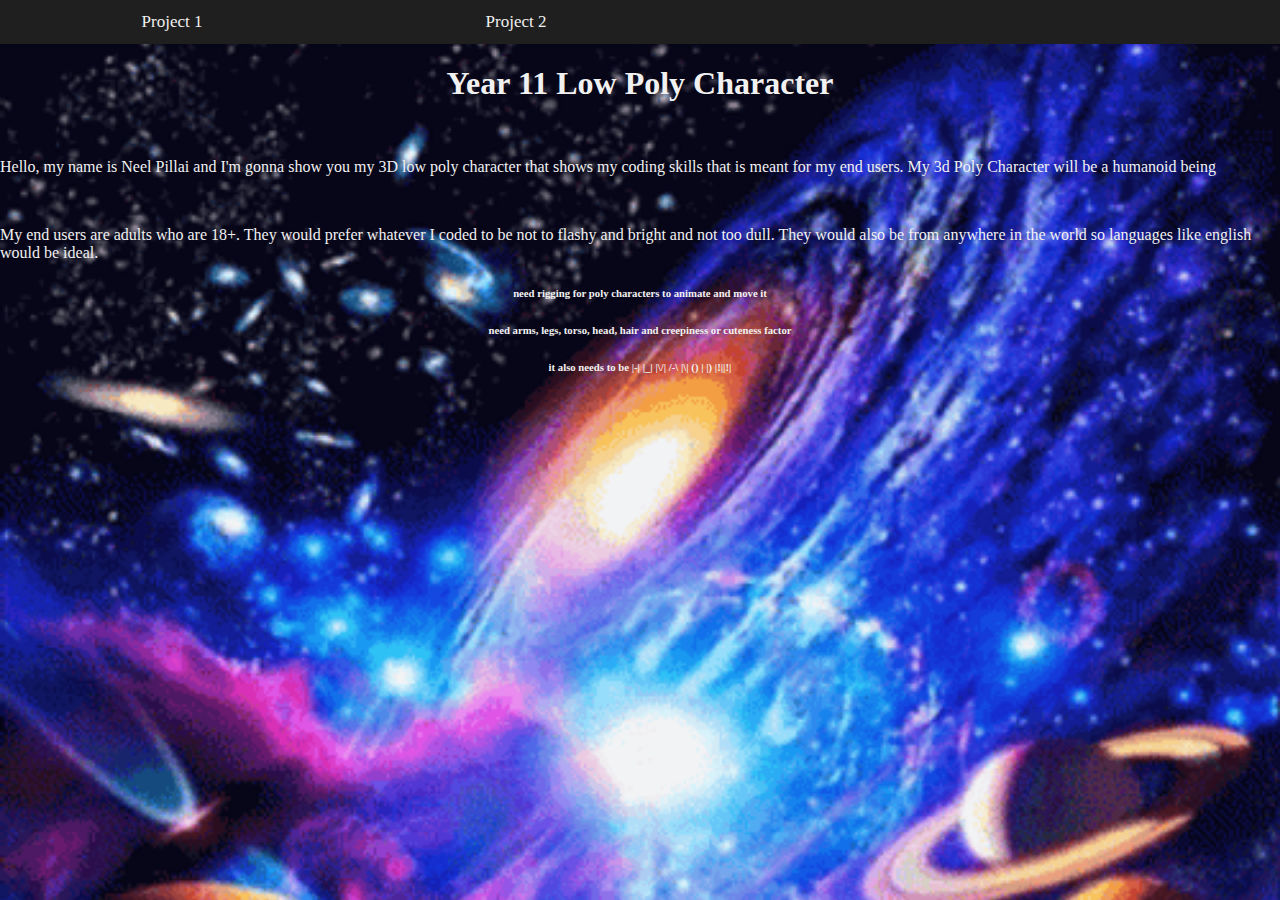
==== 1index.html @ fa9979f7 "well um, ok" ====
<!DOCTYPE html>
<html lang="en">
<head>
    <meta charset="UTF-8">
    <meta name="viewport" content="width=device-width, initial-scale=1.0">
    <link rel="stylesheet" href="style.css" />
    <title>Year 11 Portfolio</title>
</head>
<body>

    <div class="navbar">
        <a href="Project Showcase Page.html">Project 1</a>
        <a href="Code Showcase Page.html">Project 2</a>
      </div>
    <h1> Year 11 Low Poly Character </h1>
    <br>
    <p>Hello, my name is Neel Pillai and I'm gonna show you my 3D low poly character that shows my coding skills that is meant for my end users. My 3d Poly Character will be a humanoid being</p>
      <br>
    <p>My end users are adults who are 18+. They would prefer whatever I coded to be not to flashy and bright and not too dull. They would also be from anywhere in the world so languages like english would be ideal.</p>
<h6>need rigging for poly characters to animate and move it <h6>
 <h6> need arms, legs, torso, head, hair and creepiness or cuteness factor</h6>
<h6> it also needs to be |-| |_| |\/| /-\ |\| () | |) |!||!|</h6>
    </body>
---- style.css ----
/* Style the navigation menu */
.navbar {
    width: 100%;
    background-color: #1f1f1f;
    overflow: auto;
  }
  
  /* Navigation links */
  .navbar a {
    float: left;
    padding: 12px;
    color: #f1f1f1;
    text-decoration: none;
    font-size: 17px;
    width: 25%; /* Four equal-width links. If you have two links, use 50%, and 33.33% for three links, etc.. */
    text-align: center; /* If you want the text to be centered */
  }
  
  /* Add a background color on mouse-over */
  .navbar a:hover {
    background-color: #1f1f1f;
  }
  
  /* Style the current/active link */
  .navbar a.active {
    background-color: #1f1f1f;
  }
  
  /* Add responsiveness - on screens less than 500px, make the navigation links appear on top of each other, instead of next to each other */
  @media screen and (max-width: 500px) {
    .navbar a {
      float: none;
      display: block;
      width: 100%;
      text-align: left; /* If you want the text to be left-aligned on small screens */
    }
  }
  body {
    background-color: #1f1f1f;
  }
  
  h1 {
    color: #f1f1f1;
    text-align: center;
  }
  
  p {
    font-family: verdana;
  }
  
  p {
    color: #f1f1f1;
  }
/* ----- I'll remove everything from here to ----- */
  body{
    background-image: url("The\ most\ interesting\ thing\ ever.gif");
    background-size: cover;
    
    
    
    height: 100vh;
    padding:0;
    margin:0;
}
/* ----- here if I don't want a gif background ----- */ 

h6 {
  color: #f1f1f1;
  text-align: center;
}
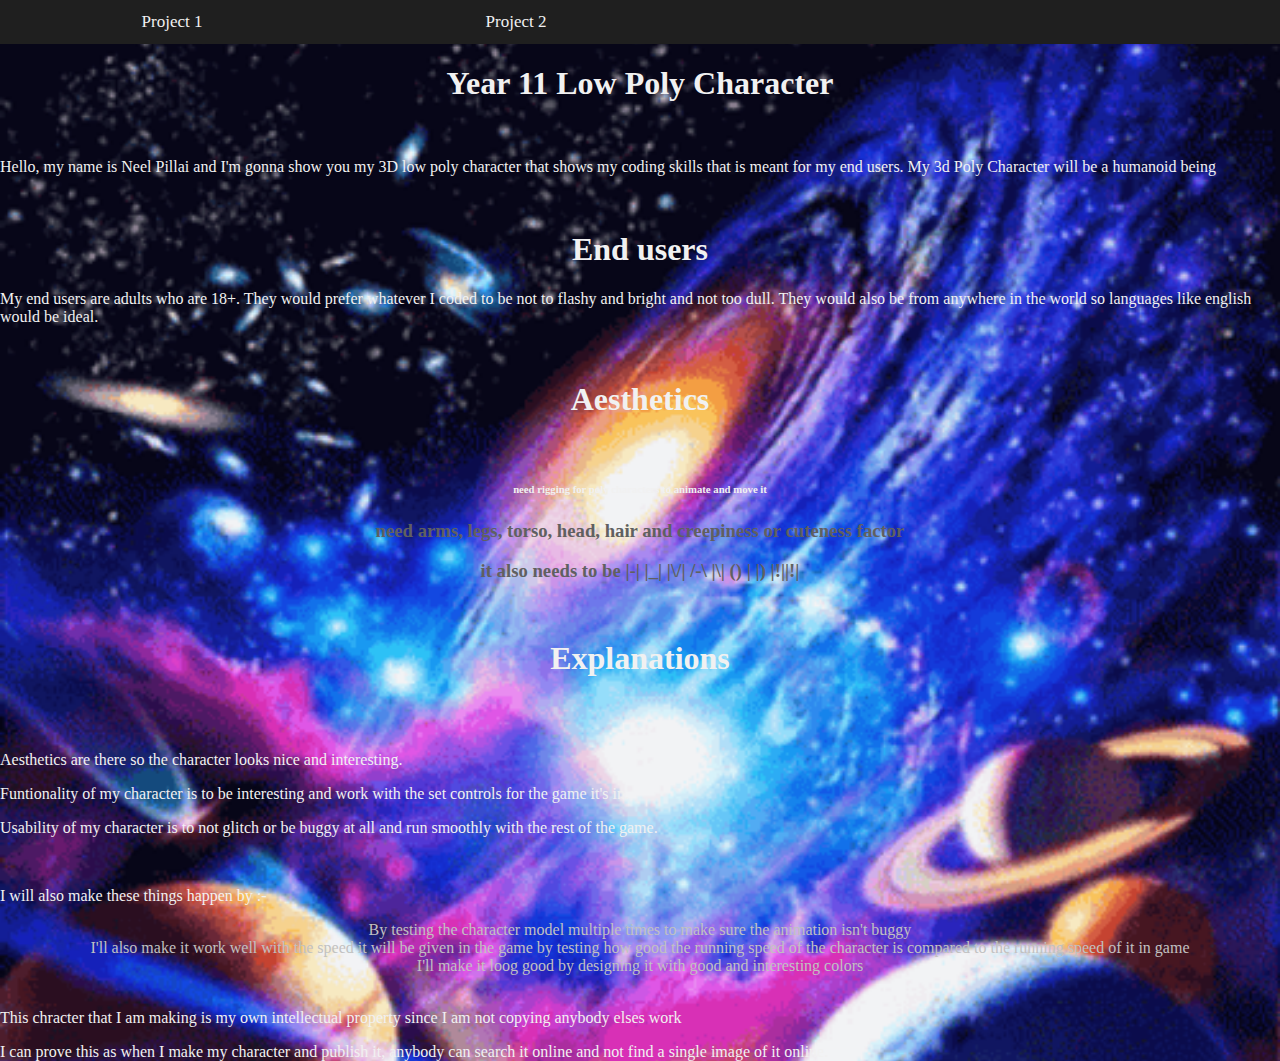
==== commit 357e7b10: "Poly stuff" ====
--- a/1index.html
+++ b/1index.html
@@ -16,8 +16,27 @@
     <br>
     <p>Hello, my name is Neel Pillai and I'm gonna show you my 3D low poly character that shows my coding skills that is meant for my end users. My 3d Poly Character will be a humanoid being</p>
       <br>
+      <h1>End users</h1>
     <p>My end users are adults who are 18+. They would prefer whatever I coded to be not to flashy and bright and not too dull. They would also be from anywhere in the world so languages like english would be ideal.</p>
-<h6>need rigging for poly characters to animate and move it <h6>
- <h6> need arms, legs, torso, head, hair and creepiness or cuteness factor</h6>
-<h6> it also needs to be |-| |_| |\/| /-\ |\| () | |) |!||!|</h6>
+  <br>
+  <h1>Aesthetics</h1>
+  <br>
+    <h6>need rigging for poly characters to animate and move it <h3>
+ <h3> need arms, legs, torso, head, hair and creepiness or cuteness factor</h3>
+<h3> it also needs to be |-| |_| |\/| /-\ |\| () | |) |!||!|</h3>
+      <br>
+      <h1>Explanations</h1>
+      <br>
+      <br>
+      <p>Aesthetics are there so the character looks nice and interesting.</p>
+      <p>Funtionality of my character is to be interesting and work with the set controls for the game it's in.</p>
+      <p>Usability of my character is to not glitch or be buggy at all and run smoothly with the rest of the game.</p>
+      <br>
+      <p>I will also make these things happen by :-</p>
+        <li>By testing the character model multiple times to make sure the animation isn't buggy</li>
+          <li>I'll also make it work well with the speed it will be given in the game by testing how good the running speed of the character is compared to the running speed of it in game</li>
+          <li>I'll make it loog good by designing it with good and interesting colors</li>
+          <br>
+          <p> This chracter that I am making is my own intellectual property since I am not copying anybody elses work</p>
+          <p>I can prove this as when I make my character and publish it, anybody can search it online and not find a single image of it online.</p>
     </body>--- a/style.css
+++ b/style.css
@@ -67,4 +67,14 @@
 h6 {
   color: #f1f1f1;
   text-align: center;
+}
+
+h3 {
+  color: #606060;
+  text-align: center;
+}
+
+li {
+  color: #c1c1c1;
+  text-align: center;
 }